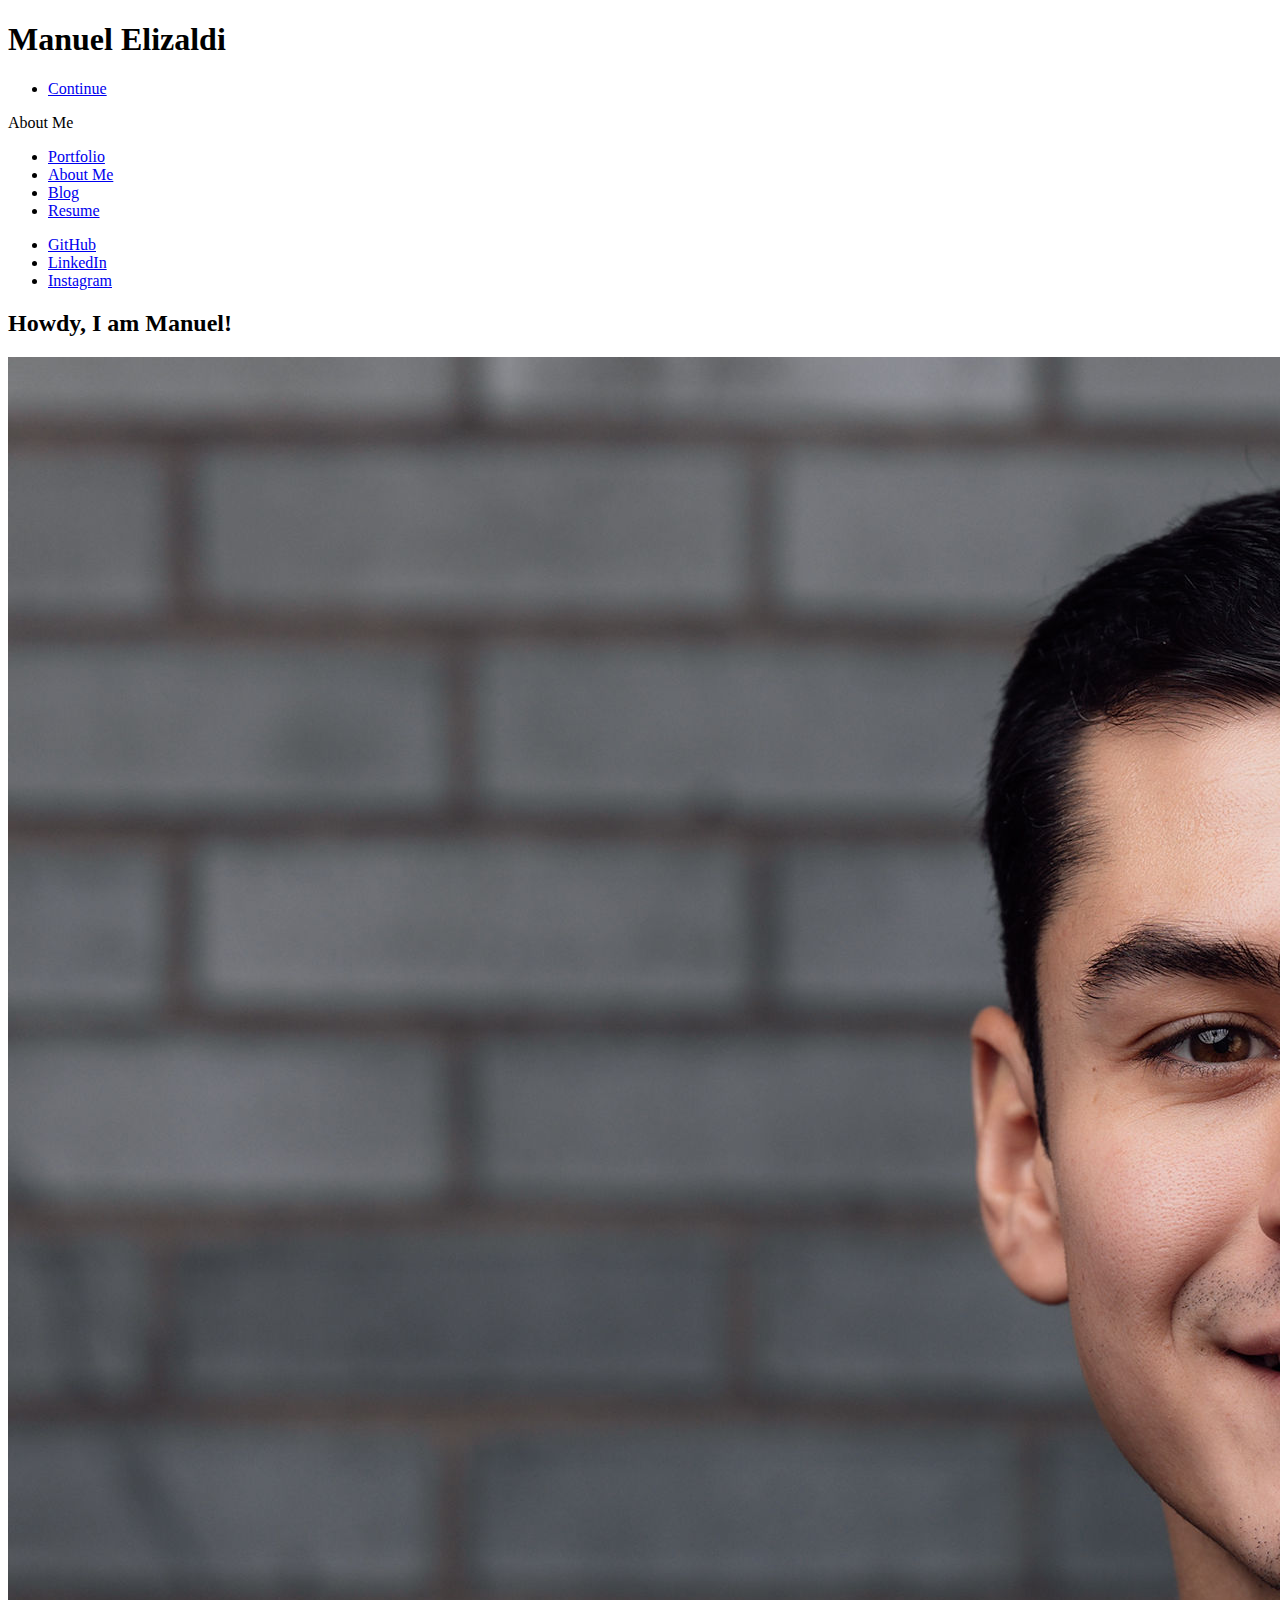
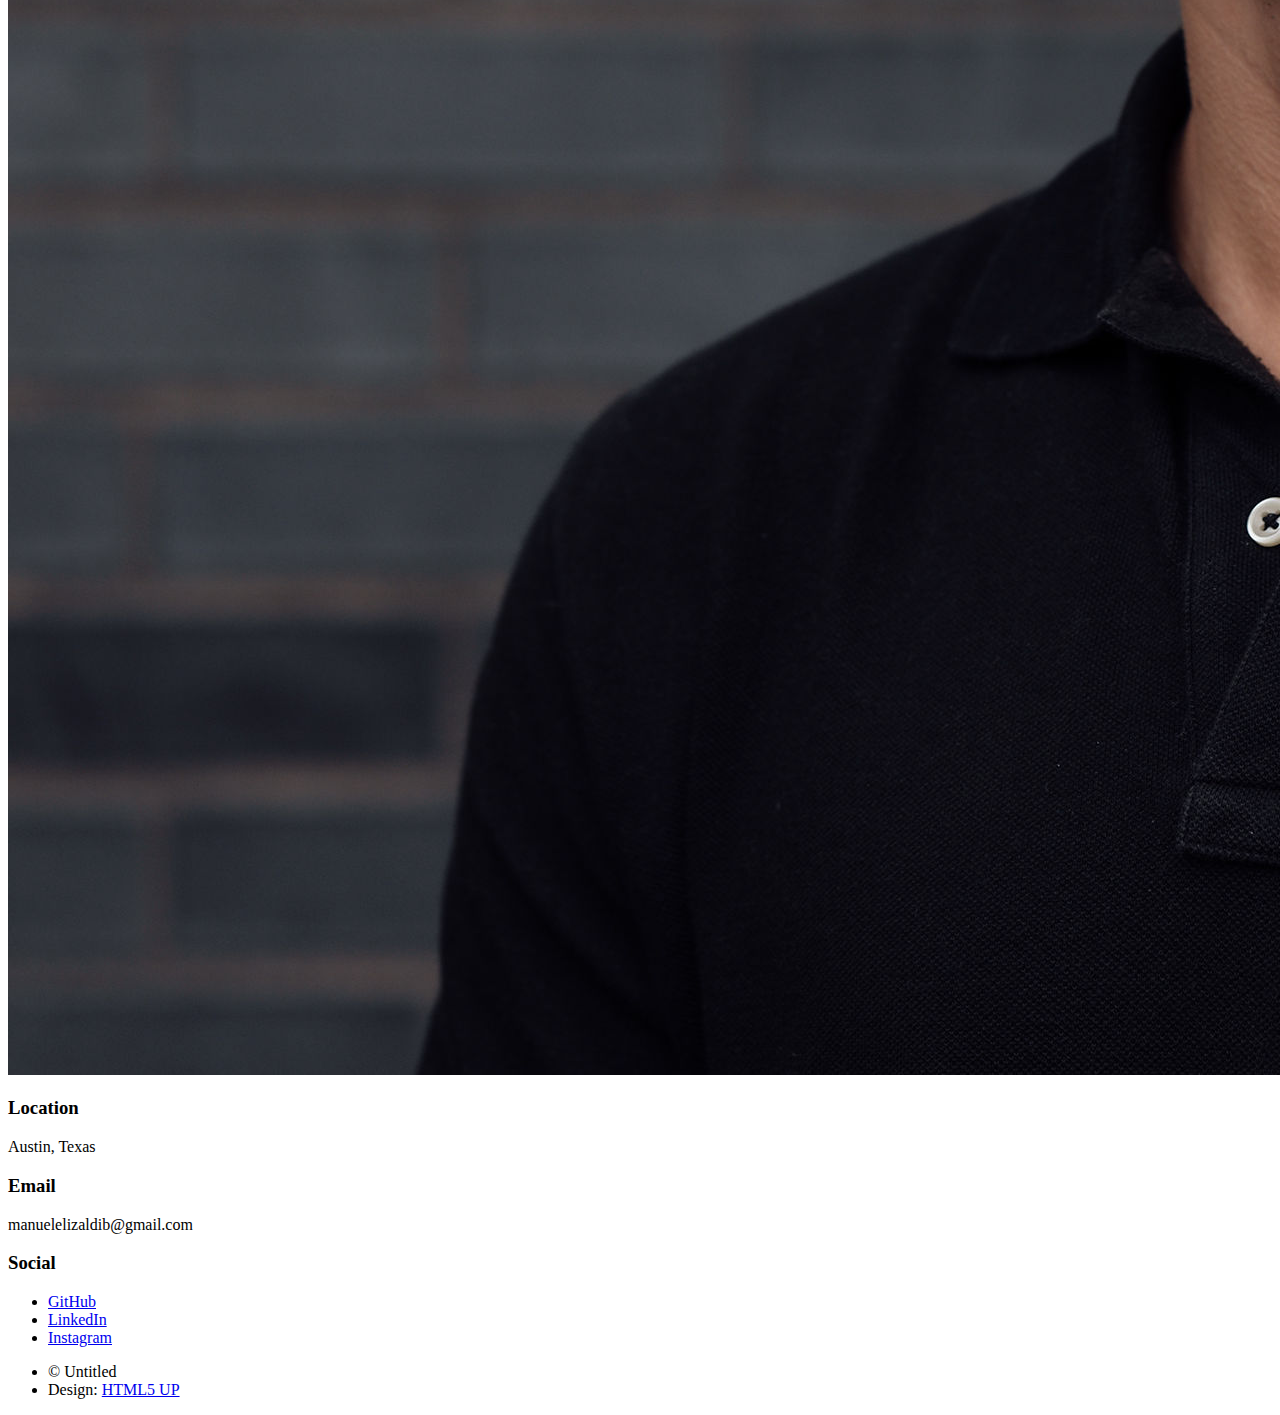
==== aboutme.html @ 2b45a2f6 "Modified subtitle" ====
<!DOCTYPE HTML>
<html>
	<head>
		<title>About Me - Manuel Elizaldi</title>
		<meta charset="utf-8" />
		<meta name="viewport" content="width=device-width, initial-scale=1, user-scalable=no" />
		<link rel="stylesheet" href="assets/css/main.css" />
		<link rel="icon" type="image/jpg" href="images/tab-icon.jpg">
		<noscript><link rel="stylesheet" href="assets/css/noscript.css" /></noscript>
	</head>
	<body class="is-preload">

		<!-- Wrapper -->
			<div id="wrapper" class="fade-in">
				
				<!-- Intro -->
				<div id="intro">
					<h1>Manuel Elizaldi</h1>
					<ul class="actions">
						<li><a href="#header" class="button icon solid solo fa-arrow-down scrolly">Continue</a></li>
					</ul>
				</div>

				<!-- Header -->
					<header id="header">
						<a class="logo">About Me</a>
					</header>

				<!-- Nav -->
					<nav id="nav">
						<ul class="links">
							<li><a href="index.html">Portfolio</a></li>
							<li class="active"><a href="aboutme.html">About Me</a></li>
							<li><a href="blog.html">Blog</a></li>
							<li><a href="images/ManuelElizaldi.pdf" target="_blank">Resume</a></li>
						</ul>
						<ul class="icons">
							<li><a href="https://github.com/ManuelElizaldi" class="icon brands fa-github"><span class="label">GitHub</span></a></li>
							<li><a href="https://www.linkedin.com/in/manuelelizaldi/" class="icon brands fa-linkedin"><span class="label">LinkedIn</span></a></li>
							<li><a href="https://www.instagram.com/lifeof_elizaldi/" class="icon brands fa-instagram"><span class="label">Instagram</span></a></li>
						</ul>
					</nav>

				<!-- Main -->
					<div id="main">
							<!-- Post -->
							<section class="post">
								<header class="major">
									<h2>Howdy, I am Manuel!</h2>
									<span class="image left">
								</header>
									<p><span class="image left"><img src="images/profile1.jpg" alt="" /></span></p>
								<p>
									
								</p>
								<ul class="actions special">
								</ul>
							</section>

				<!-- Footer -->
				<footer id="footer">
					<section class="split contact">
						<section class="alt">
							<h3>Location</h3>
							<p>
							Austin, Texas
							</p>
						</section>
						<section>
							<h3>Email</h3>
							<p>manuelelizaldib@gmail.com</p>
						</section>
						<section>
							<h3>Social</h3>
							<ul class="icons alt">
								<li><a href="https://github.com/ManuelElizaldi" class="icon brands fa-github" target="_blank"><span class="label">GitHub</span></a></li>
								<li><a href="https://www.linkedin.com/in/manuelelizaldi/" class="icon brands fa-linkedin" target="_blank"><span class="label">LinkedIn</span></a></li>
								<li><a href="https://www.instagram.com/lifeof_elizaldi/" class="icon brands fa-instagram" target="_blank"><span class="label">Instagram</span></a></li>
							</ul>
						</section>
					</section>
				</footer>

				<!-- Copyright -->
					<div id="copyright">
						<ul><li>&copy; Untitled</li><li>Design: <a href="https://html5up.net">HTML5 UP</a></li></ul>
					</div>

			</div>

		<!-- Scripts -->
			<script src="assets/js/jquery.min.js"></script>
			<script src="assets/js/jquery.scrollex.min.js"></script>
			<script src="assets/js/jquery.scrolly.min.js"></script>
			<script src="assets/js/browser.min.js"></script>
			<script src="assets/js/breakpoints.min.js"></script>
			<script src="assets/js/util.js"></script>
			<script src="assets/js/main.js"></script>

	</body>
</html>
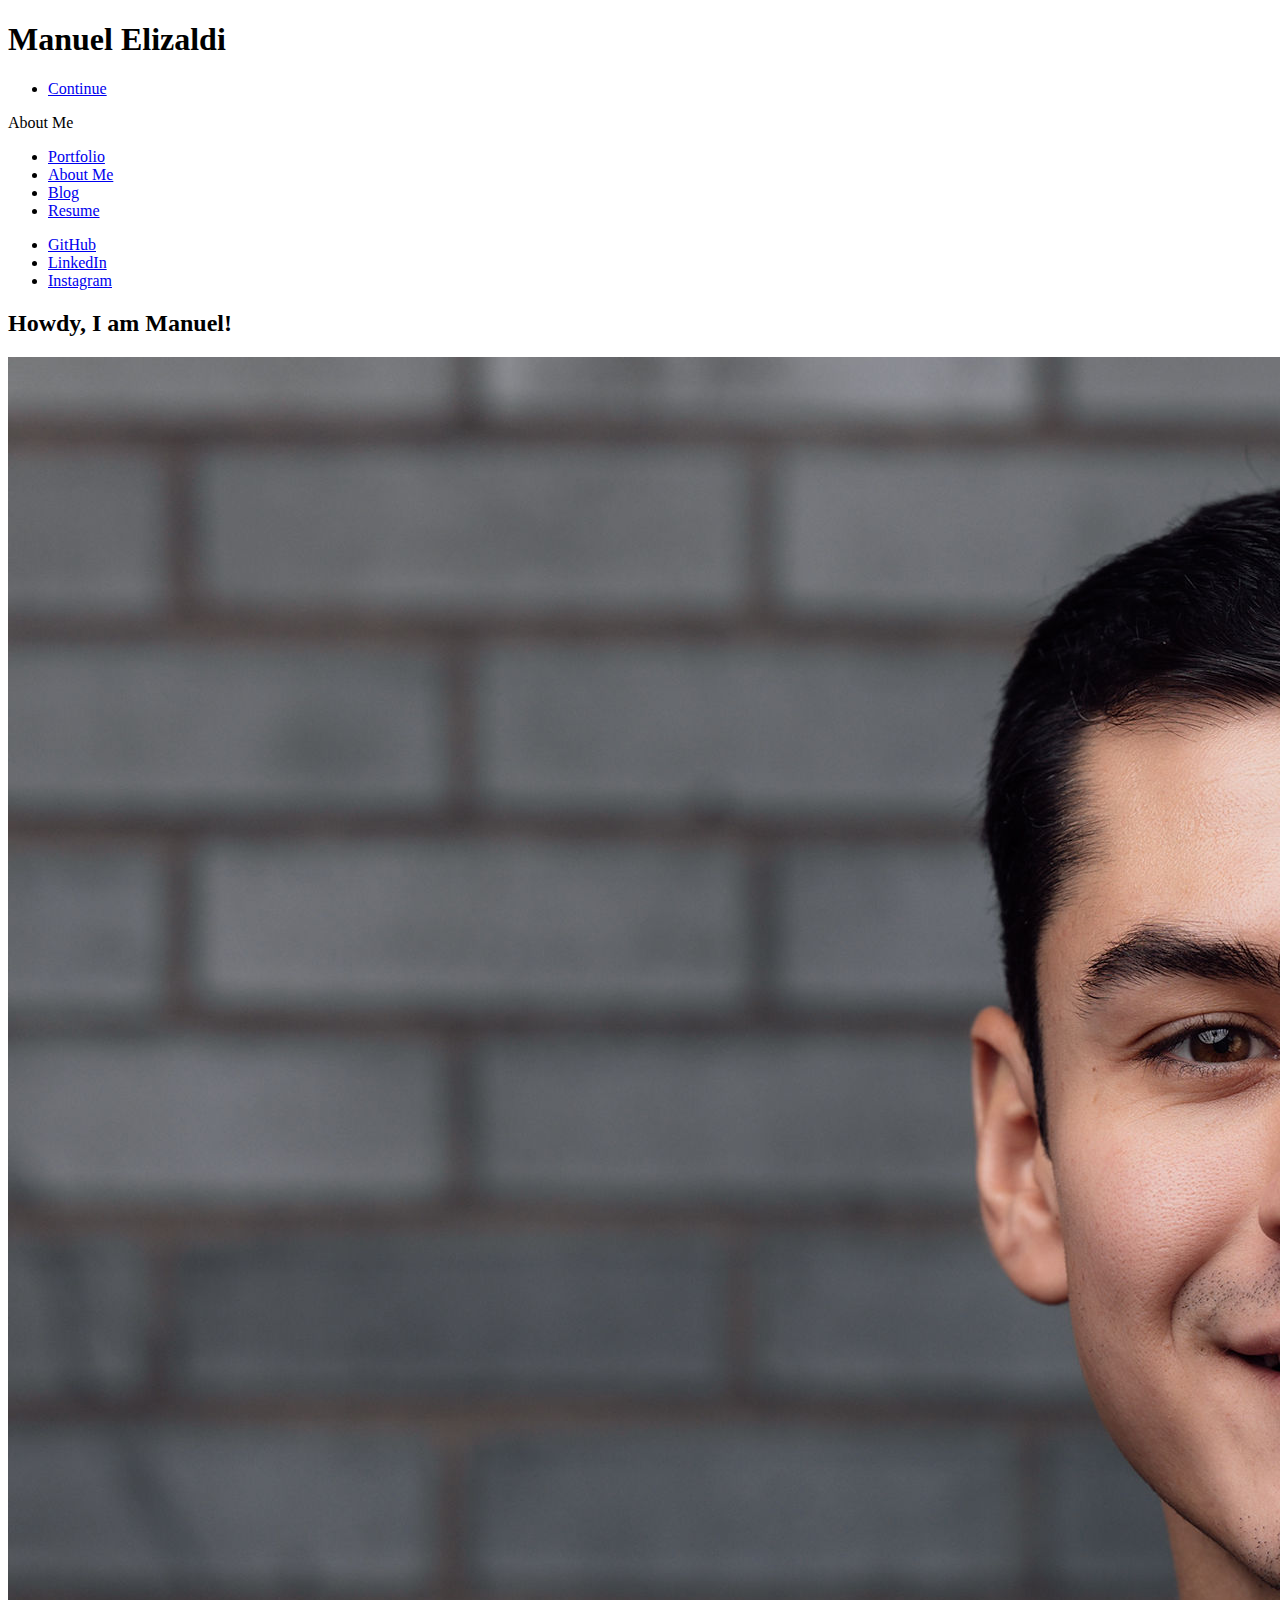
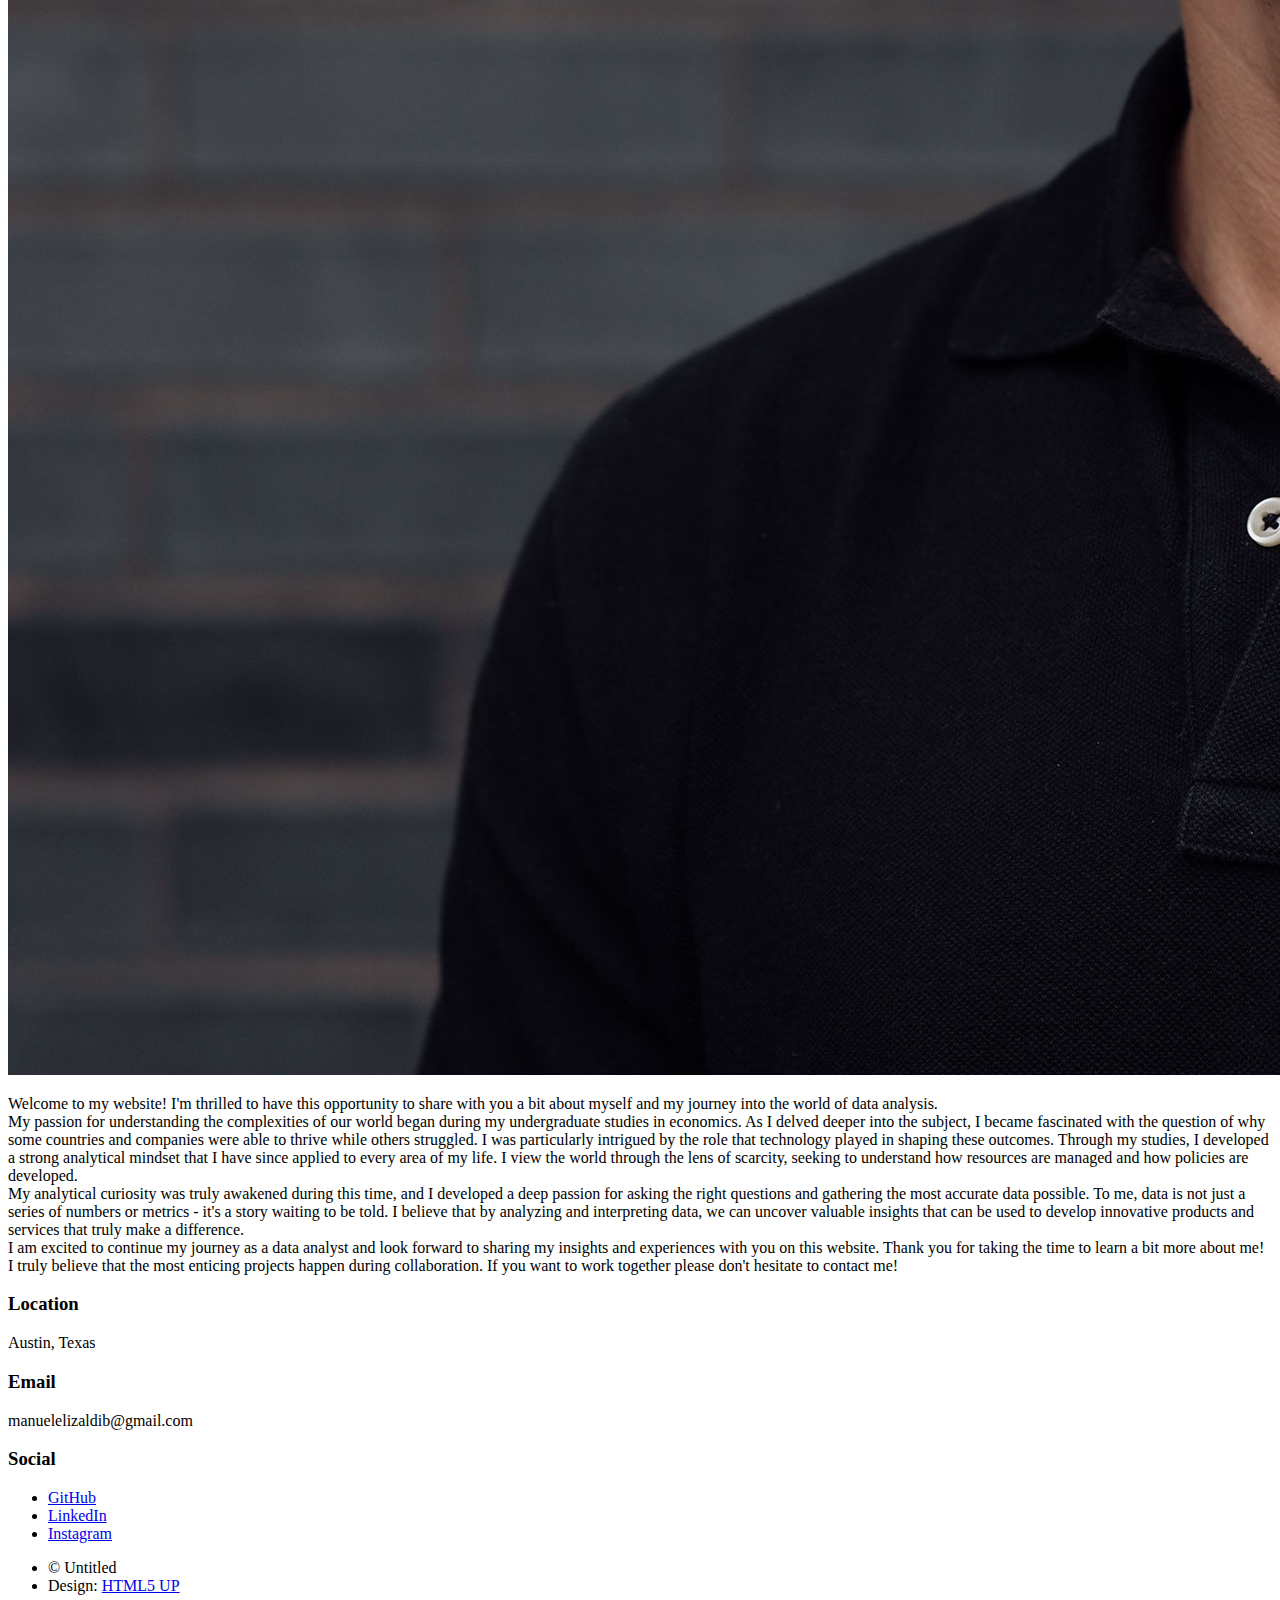
==== commit 75384afb: "Added about me section" ====
--- a/aboutme.html
+++ b/aboutme.html
@@ -51,7 +51,13 @@
 								</header>
 									<p><span class="image left"><img src="images/profile1.jpg" alt="" /></span></p>
 								<p>
-									
+									Welcome to my website! I'm thrilled to have this opportunity to share with you a bit about myself and my journey into the world of data analysis.<br />
+									My passion for understanding the complexities of our world began during my undergraduate studies in economics. As I delved deeper into the subject, I became fascinated with the question of why some countries and companies were able to thrive while others struggled. I was particularly intrigued by the role that technology played in shaping these outcomes.
+									Through my studies, I developed a strong analytical mindset that I have since applied to every area of my life. I view the world through the lens of scarcity, seeking to understand how resources are managed and how policies are developed.<br />
+									My analytical curiosity was truly awakened during this time, and I developed a deep passion for asking the right questions and gathering the most accurate data possible. To me, data is not just a series of numbers or metrics - it's a story waiting to be told. I believe that by analyzing and interpreting data, we can uncover valuable insights that can be used to develop innovative products and services that truly make a difference. <br />
+									I am excited to continue my journey as a data analyst and look forward to sharing my insights and experiences with you on this website. Thank you for taking the time to learn a bit more about me!<br />
+
+									I truly believe that the most enticing projects happen during collaboration. If you want to work together please don't hesitate to contact me!
 								</p>
 								<ul class="actions special">
 								</ul>
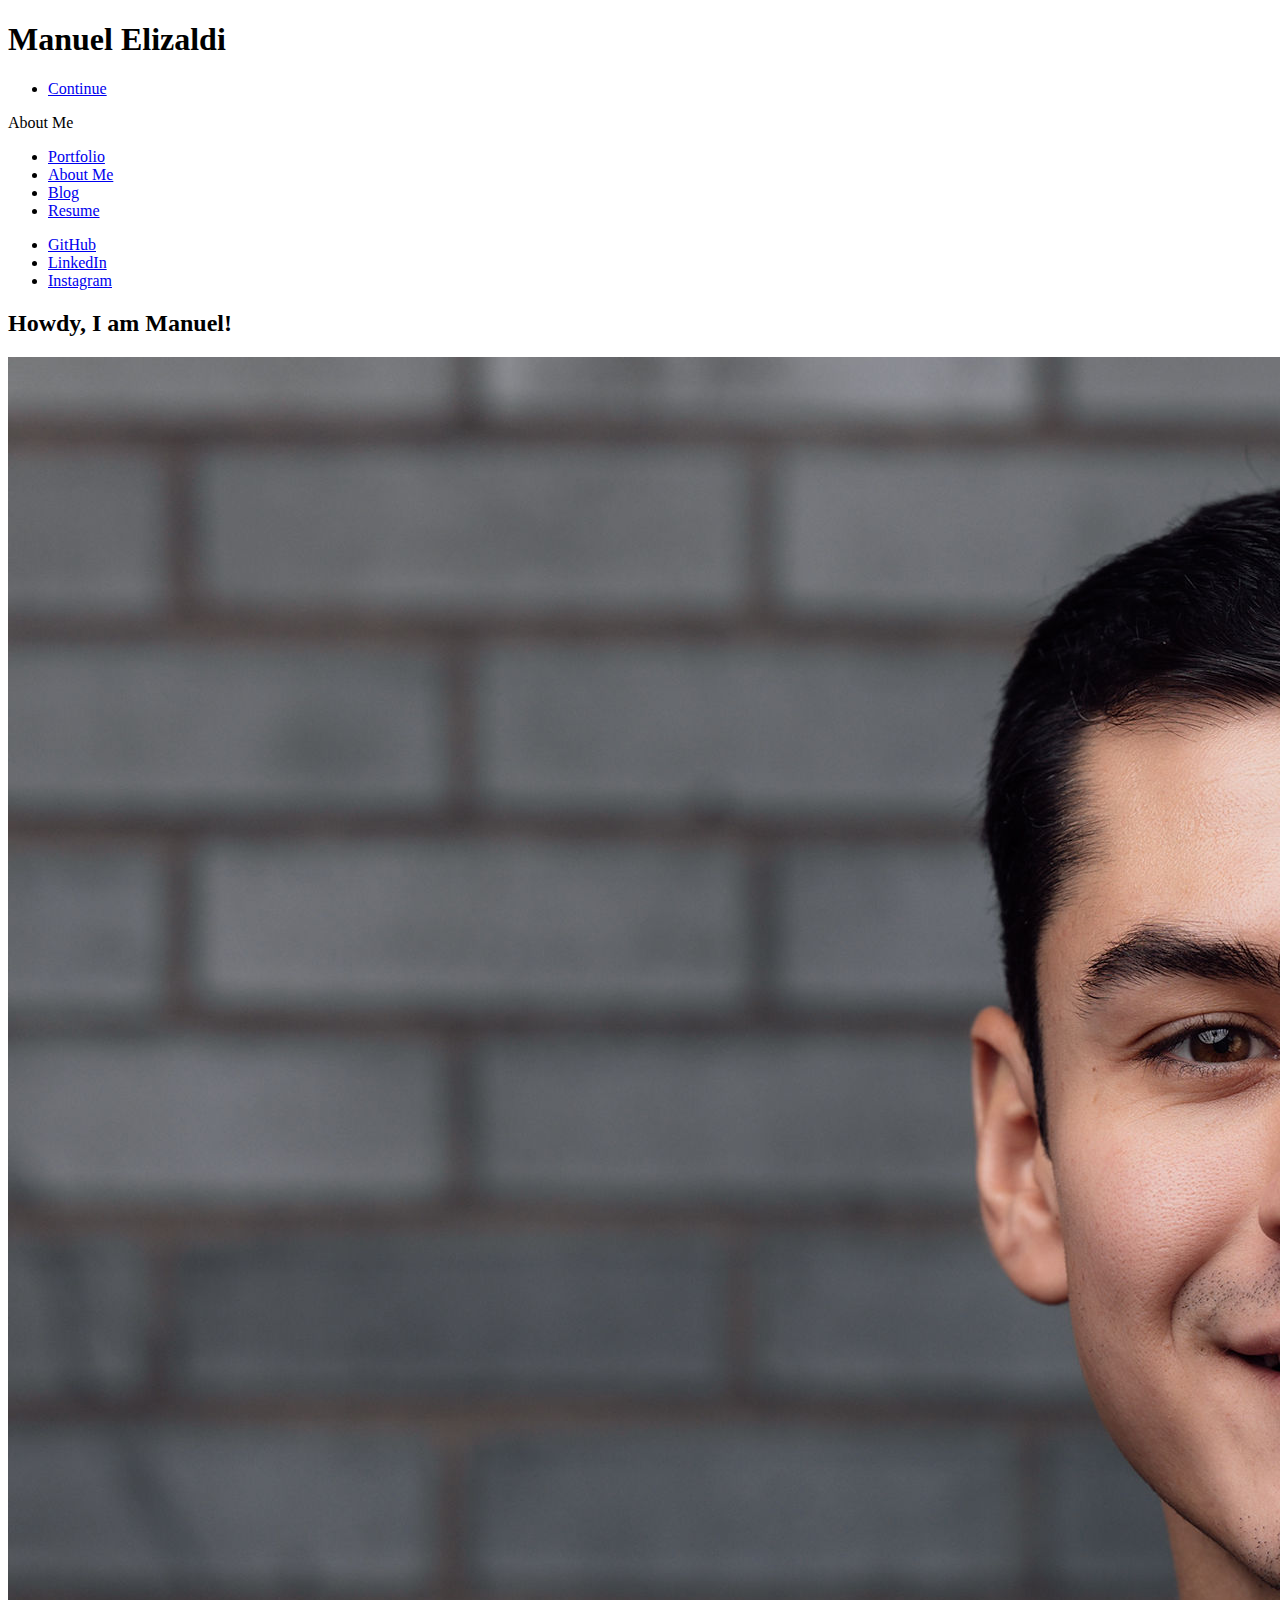
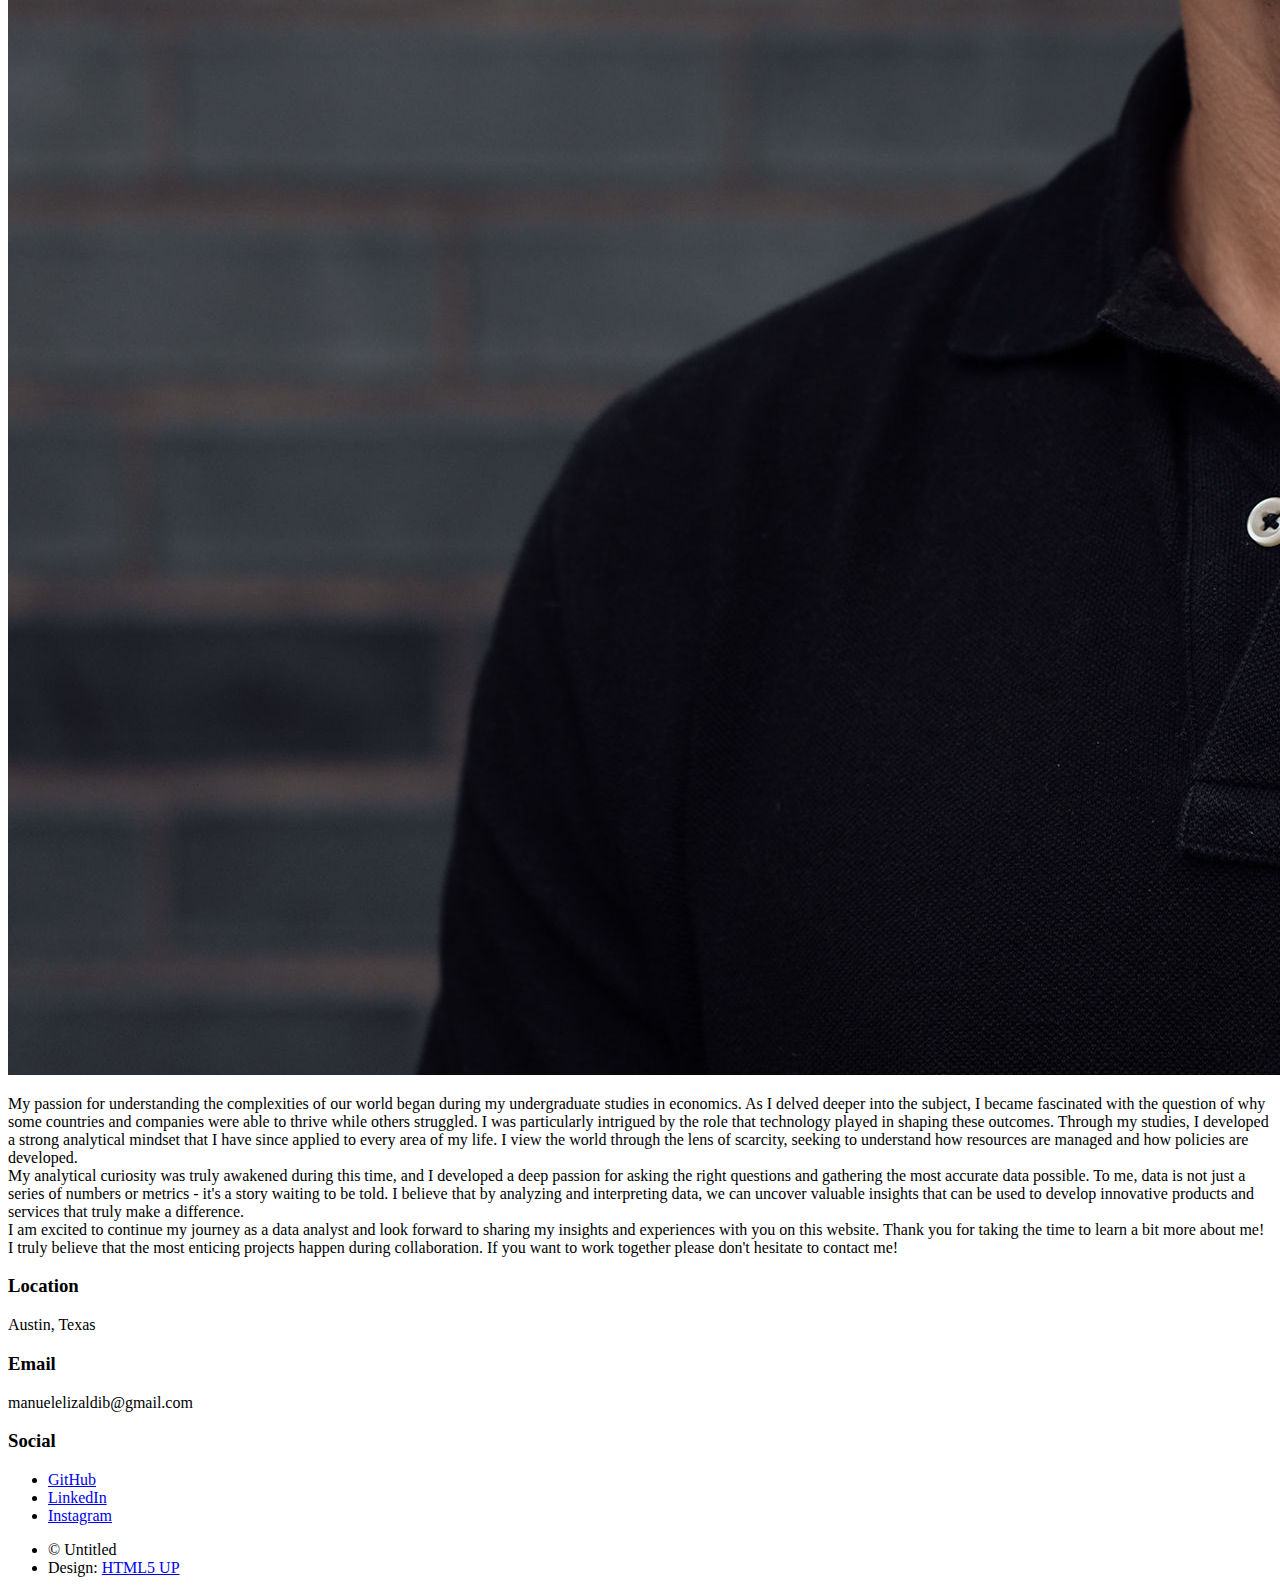
==== commit 3a926c91: "fixed aboutme.html" ====
--- a/aboutme.html
+++ b/aboutme.html
@@ -51,7 +51,6 @@
 								</header>
 									<p><span class="image left"><img src="images/profile1.jpg" alt="" /></span></p>
 								<p>
-									Welcome to my website! I'm thrilled to have this opportunity to share with you a bit about myself and my journey into the world of data analysis.<br />
 									My passion for understanding the complexities of our world began during my undergraduate studies in economics. As I delved deeper into the subject, I became fascinated with the question of why some countries and companies were able to thrive while others struggled. I was particularly intrigued by the role that technology played in shaping these outcomes.
 									Through my studies, I developed a strong analytical mindset that I have since applied to every area of my life. I view the world through the lens of scarcity, seeking to understand how resources are managed and how policies are developed.<br />
 									My analytical curiosity was truly awakened during this time, and I developed a deep passion for asking the right questions and gathering the most accurate data possible. To me, data is not just a series of numbers or metrics - it's a story waiting to be told. I believe that by analyzing and interpreting data, we can uncover valuable insights that can be used to develop innovative products and services that truly make a difference. <br />
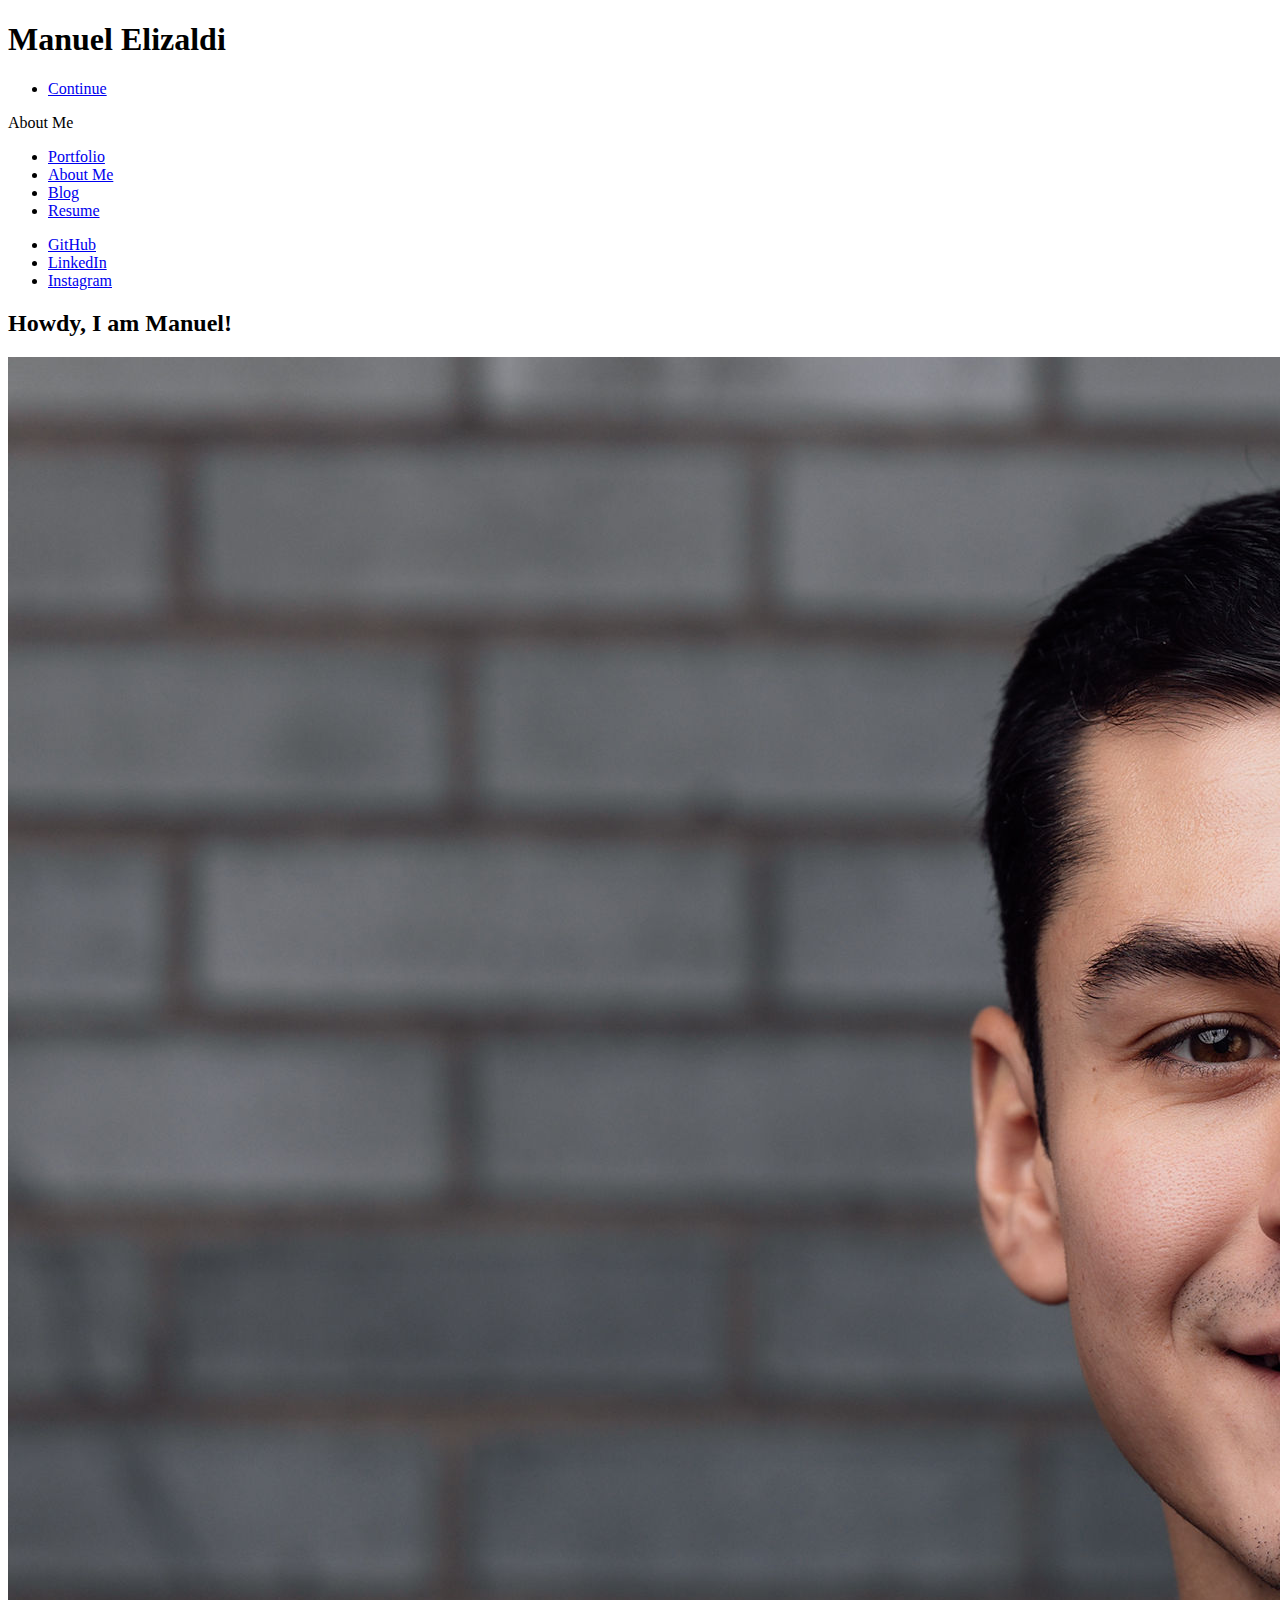
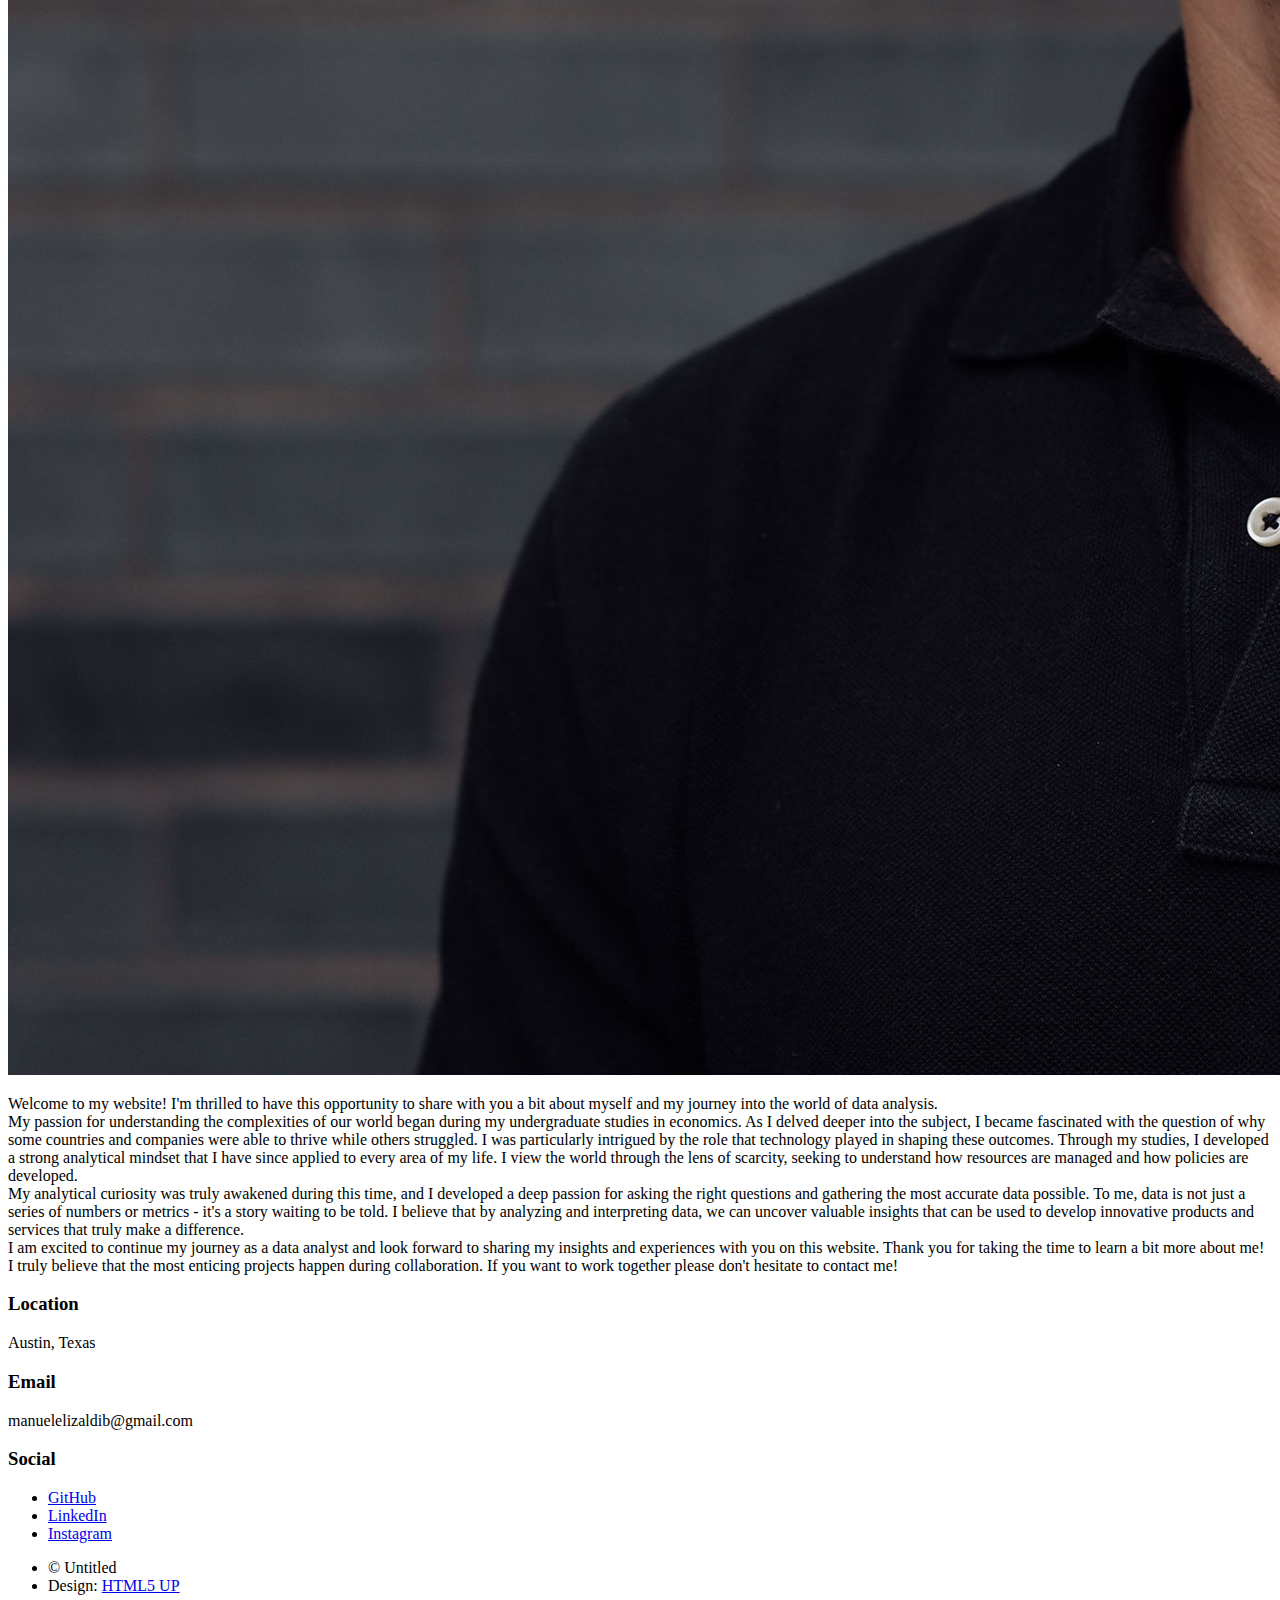
==== commit 98a7f08e: "Re-fixed aboutme.html" ====
--- a/aboutme.html
+++ b/aboutme.html
@@ -51,6 +51,7 @@
 								</header>
 									<p><span class="image left"><img src="images/profile1.jpg" alt="" /></span></p>
 								<p>
+									Welcome to my website! I'm thrilled to have this opportunity to share with you a bit about myself and my journey into the world of data analysis.<br />
 									My passion for understanding the complexities of our world began during my undergraduate studies in economics. As I delved deeper into the subject, I became fascinated with the question of why some countries and companies were able to thrive while others struggled. I was particularly intrigued by the role that technology played in shaping these outcomes.
 									Through my studies, I developed a strong analytical mindset that I have since applied to every area of my life. I view the world through the lens of scarcity, seeking to understand how resources are managed and how policies are developed.<br />
 									My analytical curiosity was truly awakened during this time, and I developed a deep passion for asking the right questions and gathering the most accurate data possible. To me, data is not just a series of numbers or metrics - it's a story waiting to be told. I believe that by analyzing and interpreting data, we can uncover valuable insights that can be used to develop innovative products and services that truly make a difference. <br />
